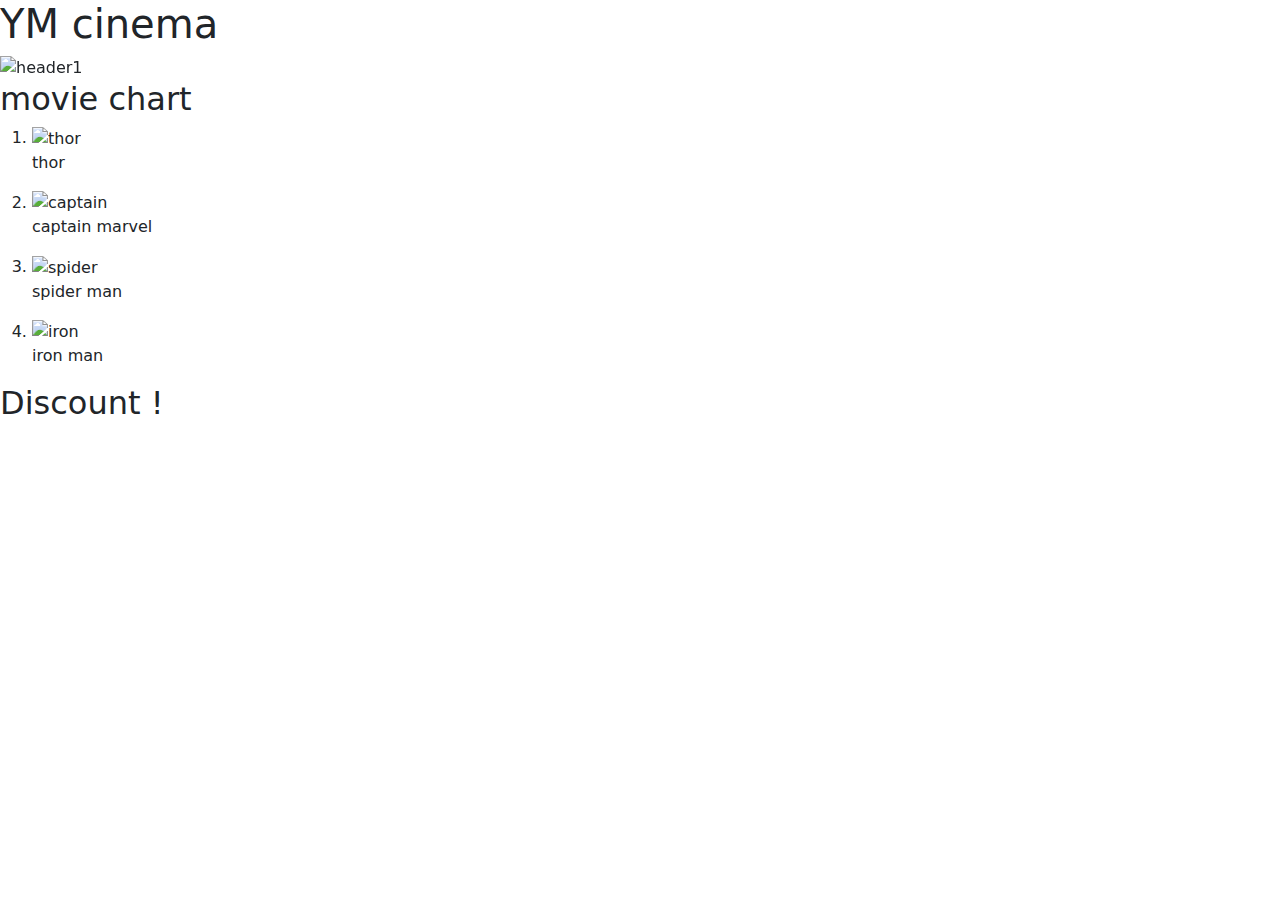
==== index.html @ 1fb6bfce "first commit" ====
<!DOCTYPE html>
<html lang="en">
<head>
    <meta charset="UTF-8">
    <meta http-equiv="X-UA-Compatible" content="IE=edge">
    <meta name="viewport" content="width=device-width, initial-scale=1.0">
    <link rel="stylesheet" href="https://cdnjs.cloudflare.com/ajax/libs/font-awesome/6.2.0/css/all.min.css">
    <link rel="stylesheet" href="https://cdn.jsdelivr.net/npm/bootstrap@5.2.2/dist/css/bootstrap.min.css">
    <link rel="stylesheet" href="./css/style.css">
    <title>movie-website</title>
</head>
<body>
  <header>
    <h1>YM cinema</h1>
    <article id="carouselExampleCaptions" class="carousel slide" data-bs-ride="false">
        <aside class="carousel-indicators">
          <button type="button" data-bs-target="#carouselExampleCaptions" data-bs-slide-to="0" class="active" aria-current="true" aria-label="Slide 1"></button>
          <button type="button" data-bs-target="#carouselExampleCaptions" data-bs-slide-to="1" aria-label="Slide 2"></button>
          <button type="button" data-bs-target="#carouselExampleCaptions" data-bs-slide-to="2" aria-label="Slide 3"></button>
        </aside>
        <article class="carousel-inner">
          <aside class="carousel-item active">
            <img src="/img/header1.jpeg" class="d-block w-100" alt="header1">
            <article class="carousel-caption d-none d-md-block">
              <h5>avengers is coming soon</h5>
              <p>2023 adventure/action 2h 23m </p>
            </article>
          </aside>
          <aside class="carousel-item">
            <img src="/img/header2.jpeg" class="d-block w-100" alt="header2">
            <article class="carousel-caption d-none d-md-block">
              <h5>Black panther is on the screen</h5>
              <p>2022 adventure/action 2h 41m</p>
            </article>
          </aisde>
          <aside class="carousel-item">
            <img src="/img/header3.jpeg" class="d-block w-100" alt="header3">
            <article class="carousel-caption d-none d-md-block">
              <h5>doctor strange is coming soon</h5>
              <p>2024 adventure/action 2h 50m</p>
            </article>
          </aside>
        </article>
        <button class="carousel-control-prev" type="button" data-bs-target="#carouselExampleCaptions" data-bs-slide="prev">
          <span class="carousel-control-prev-icon" aria-hidden="true"></span>
          <span class="visually-hidden">Previous</span>
        </button>
        <button class="carousel-control-next" type="button" data-bs-target="#carouselExampleCaptions" data-bs-slide="next">
          <span class="carousel-control-next-icon" aria-hidden="true"></span>
          <span class="visually-hidden">Next</span>
        </button>
    </article>
    <main>
      <section class="moviechart" id="moviechart">
        <article>
          <h2>movie chart</h2>
        </article>
        <section>
          <ol>
            <li>
              <figure>
                <img src="/img/thor.jpeg" alt="thor">
                <figcaption>thor</figcaption>
              </figure>
            </li>
            <li>
              <figure>
                <img src="/img/captain.jpeg" alt="captain">
                <figcaption>captain marvel</figcaption>
              </figure>
            </li>
            <li>
              <figure>
                <img src="/img/spiderman.jpeg" alt="spider">
                <figcaption>spider man</figcaption>
              </figure>
            </li>
            <li>
              <figure>
                <img src="/img/ironman.jpeg" alt="iron">
                <figcaption>iron man</figcaption>
              </figure>
            </li>
          </ol>
        </section>
      </section>
      <section class="discount" id="discount">
        <article>
          <h2>
            Discount !
          </h2>
        </article>
      </section>
    </main>
</header>
    <link rel="stylesheet" href="https://cdn.jsdelivr.net/npm/bootstrap@5.2.2/dist/js/bootstrap.bundle.min.js">
</body>
</html>
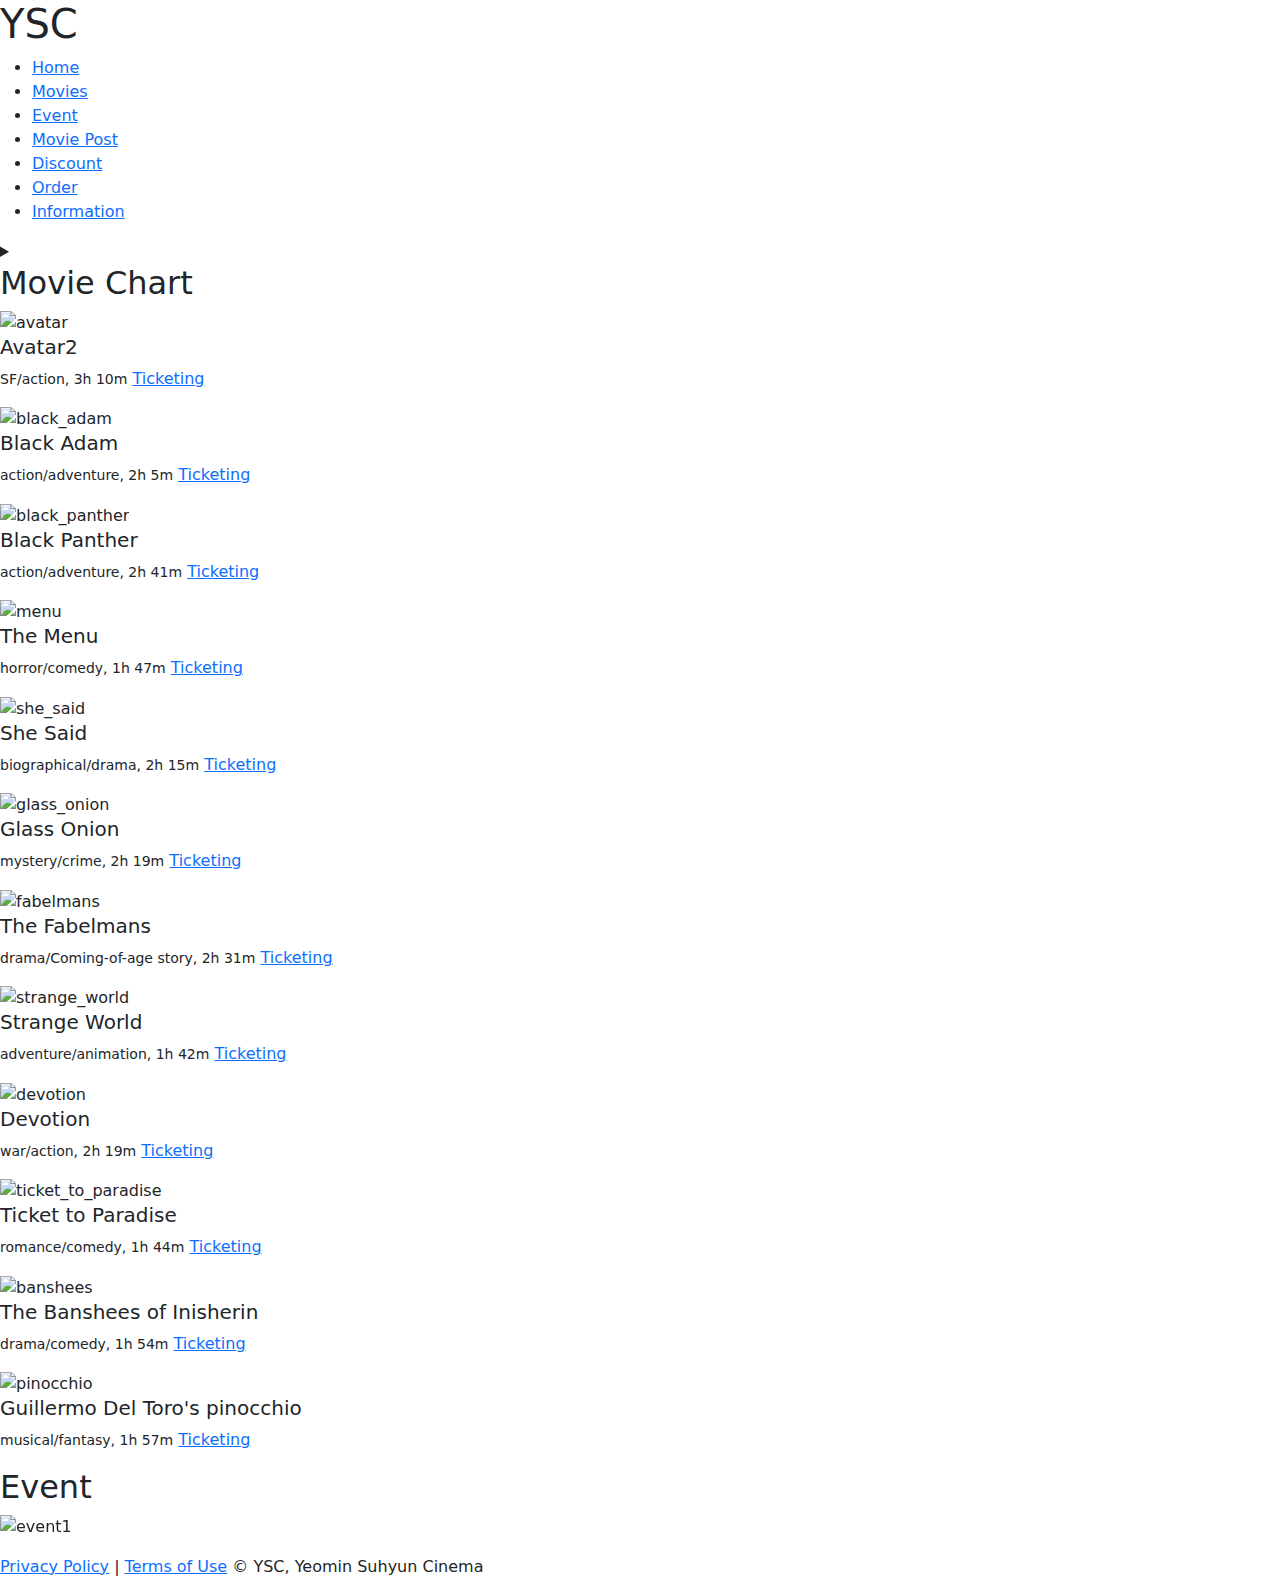
==== commit 00a68bcf: "Suhyun: Order HTML done" ====
--- a/index.html
+++ b/index.html
@@ -1,98 +1,189 @@
+
 <!DOCTYPE html>
 <html lang="en">
 <head>
     <meta charset="UTF-8">
     <meta http-equiv="X-UA-Compatible" content="IE=edge">
     <meta name="viewport" content="width=device-width, initial-scale=1.0">
-    <link rel="stylesheet" href="https://cdnjs.cloudflare.com/ajax/libs/font-awesome/6.2.0/css/all.min.css">
-    <link rel="stylesheet" href="https://cdn.jsdelivr.net/npm/bootstrap@5.2.2/dist/css/bootstrap.min.css">
-    <link rel="stylesheet" href="./css/style.css">
-    <title>movie-website</title>
+    <title>Final Project - Home Page</title>
+    <!-- CSS only -->
+    <link href="https://cdn.jsdelivr.net/npm/bootstrap@5.2.3/dist/css/bootstrap.min.css" rel="stylesheet">
+    <link rel="stylesheet" href="./style.css">
 </head>
 <body>
-  <header>
-    <h1>YM cinema</h1>
-    <article id="carouselExampleCaptions" class="carousel slide" data-bs-ride="false">
-        <aside class="carousel-indicators">
-          <button type="button" data-bs-target="#carouselExampleCaptions" data-bs-slide-to="0" class="active" aria-current="true" aria-label="Slide 1"></button>
-          <button type="button" data-bs-target="#carouselExampleCaptions" data-bs-slide-to="1" aria-label="Slide 2"></button>
-          <button type="button" data-bs-target="#carouselExampleCaptions" data-bs-slide-to="2" aria-label="Slide 3"></button>
-        </aside>
-        <article class="carousel-inner">
-          <aside class="carousel-item active">
-            <img src="/img/header1.jpeg" class="d-block w-100" alt="header1">
-            <article class="carousel-caption d-none d-md-block">
-              <h5>avengers is coming soon</h5>
-              <p>2023 adventure/action 2h 23m </p>
+    <nav>
+        <article>
+            <aside>
+                <i class="fa-solid fa-y"></i>
+                <i class="fa-solid fa-s"></i>
+                <i class="fa-solid fa-c"></i>
+            </aside>
+            <h1>YSC</h1>
+        </article>
+        <ul>
+            <li><a href="#">Home</a></li>
+            <li><a href="#movies">Movies</a></li>
+            <li><a href="#event">Event</a></li>
+            <li><a href="#moviepost">Movie Post</a></li>
+            <li><a href="#discount">Discount</a></li>
+            <li><a href="order.html" target="_blank">Order</a></li>
+            <li><a href="info.html" target="_blank">Information</a></li>
+        </ul>
+        <details>
+            <summary class="fa-solid fa-bars"></summary>
+            <ul>
+                <li><a href="#">Home</a></li>
+                <li><a href="#movies">Movies</a></li>
+                <li><a href="#event">Event</a></li>
+                <li><a href="#moviepost">Movie Post</a></li>
+                <li><a href="#discount">Discount</a></li>
+                <li><a href="order.html" target="_blank">Order</a></li>
+                <li><a href="info.html" target="_blank">Information</a></li>
+            </ul>
+        </details>
+    </nav>
+    <main>
+        <section class="movies" id="movies">
+            <h2>Movie Chart</h2>
+            <article>
+                <figure>
+                    <img src="/img/avatar.jpg" alt="avatar">
+                    <figcaption>
+                        <h5>Avatar2</h5>
+                        <small>SF/action, 3h 10m</small>
+                        <a href="#">Ticketing</a>
+                    </figcaption>
+                </figure>
+                <figure>
+                    <img src="/img/black_adam.jpg" alt="black_adam">
+                    <figcaption>
+                        <h5>Black Adam</h5>
+                        <small>action/adventure, 2h 5m</small>
+                        <a href="#">Ticketing</a>
+                    </figcaption>
+                </figure>
+                <figure>
+                    <img src="/img/black_panther.jpg" alt="black_panther">
+                    <figcaption>
+                        <h5>Black Panther</h5>
+                        <small>action/adventure, 2h 41m</small>
+                        <a href="#">Ticketing</a>
+                    </figcaption>
+                </figure>
+                <figure>
+                    <img src="/img/the_menu.jpg" alt="menu">
+                    <figcaption>
+                        <h5>The Menu</h5>
+                        <small>horror/comedy, 1h 47m</small>
+                        <a href="#">Ticketing</a>
+                    </figcaption>
+                </figure>
+                <figure>
+                    <img src="/img/she_said.jpg" alt="she_said">
+                    <figcaption>
+                        <h5>She Said</h5>
+                        <small>biographical/drama, 2h 15m</small>
+                        <a href="#">Ticketing</a>
+                    </figcaption>
+                </figure>
+                <figure>
+                    <img src="/img/glass_onion.jpg" alt="glass_onion">
+                    <figcaption>
+                        <h5>Glass Onion</h5>
+                        <small>mystery/crime, 2h 19m</small>
+                        <a href="#">Ticketing</a>
+                    </figcaption>
+                </figure>
+                <figure>
+                    <img src="/img/fabelmans.jpg" alt="fabelmans">
+                    <figcaption>
+                        <h5>The Fabelmans</h5>
+                        <small>drama/Coming-of-age story, 2h 31m</small>
+                        <a href="#">Ticketing</a>
+                    </figcaption>
+                </figure>
+                <figure>
+                    <img src="/img/strange_world.jpg" alt="strange_world">
+                    <figcaption>
+                        <h5>Strange World</h5>
+                        <small>adventure/animation, 1h 42m</small>
+                        <a href="#">Ticketing</a>
+                    </figcaption>
+                </figure>
+                <figure>
+                    <img src="/img/devotion.jpg" alt="devotion">
+                    <figcaption>
+                        <h5>Devotion</h5>
+                        <small>war/action, 2h 19m</small>
+                        <a href="#">Ticketing</a>
+                    </figcaption>
+                </figure>
+                <figure>
+                    <img src="/img/ticket_to_paradise.jpg" alt="ticket_to_paradise">
+                    <figcaption>
+                        <h5>Ticket to Paradise</h5>
+                        <small>romance/comedy, 1h 44m</small>
+                        <a href="#">Ticketing</a>
+                    </figcaption>
+                </figure>
+                <figure>
+                    <img src="/img/banshees.jpg" alt="banshees">
+                    <figcaption>
+                        <h5>The Banshees of Inisherin</h5>
+                        <small>drama/comedy, 1h 54m</small>
+                        <a href="#">Ticketing</a>
+                    </figcaption>
+                </figure>
+                <figure>
+                    <img src="/img/pinocchio.jpg" alt="pinocchio">
+                    <figcaption>
+                        <h5>Guillermo Del Toro's pinocchio</h5>
+                        <small>musical/fantasy, 1h 57m</small>
+                        <a href="#">Ticketing</a>
+                    </figcaption>
+                </figure>
             </article>
-          </aside>
-          <aside class="carousel-item">
-            <img src="/img/header2.jpeg" class="d-block w-100" alt="header2">
-            <article class="carousel-caption d-none d-md-block">
-              <h5>Black panther is on the screen</h5>
-              <p>2022 adventure/action 2h 41m</p>
+        </section>
+        <section class="event" id="event">
+            <h2>Event</h2>
+            <article id="carouselExampleControlsNoTouching" class="carousel slide" data-bs-touch="false">
+                <section class="carousel-inner">
+                  <figure class="carousel-item active">
+                    <img src="/img/event1.GIF" class="d-block w-100" alt="event1">
+                  </figure>
+                  <figure class="carousel-item">
+                    <img src="/img/event2.GIF" class="d-block w-100" alt="event2">
+                  </figure>
+                  <figure class="carousel-item">
+                    <img src="/img/event3.GIF" class="d-block w-100" alt="event3">
+                  </figure>
+                </section>
+                <button class="carousel-control-prev" type="button" data-bs-target="#carouselExampleControlsNoTouching" data-bs-slide="prev">
+                  <span class="carousel-control-prev-icon" aria-hidden="true"></span>
+                  <span class="visually-hidden">Previous</span>
+                </button>
+                <button class="carousel-control-next" type="button" data-bs-target="#carouselExampleControlsNoTouching" data-bs-slide="next">
+                  <span class="carousel-control-next-icon" aria-hidden="true"></span>
+                  <span class="visually-hidden">Next</span>
+                </button>
             </article>
-          </aisde>
-          <aside class="carousel-item">
-            <img src="/img/header3.jpeg" class="d-block w-100" alt="header3">
-            <article class="carousel-caption d-none d-md-block">
-              <h5>doctor strange is coming soon</h5>
-              <p>2024 adventure/action 2h 50m</p>
-            </article>
-          </aside>
-        </article>
-        <button class="carousel-control-prev" type="button" data-bs-target="#carouselExampleCaptions" data-bs-slide="prev">
-          <span class="carousel-control-prev-icon" aria-hidden="true"></span>
-          <span class="visually-hidden">Previous</span>
-        </button>
-        <button class="carousel-control-next" type="button" data-bs-target="#carouselExampleCaptions" data-bs-slide="next">
-          <span class="carousel-control-next-icon" aria-hidden="true"></span>
-          <span class="visually-hidden">Next</span>
-        </button>
-    </article>
-    <main>
-      <section class="moviechart" id="moviechart">
+        </section>
+    </main>
+    <footer>
         <article>
-          <h2>movie chart</h2>
+            <aside>
+                <i class="fa-solid fa-y"></i>
+                <i class="fa-solid fa-s"></i>
+                <i class="fa-solid fa-c"></i>
+            </aside>
         </article>
         <section>
-          <ol>
-            <li>
-              <figure>
-                <img src="/img/thor.jpeg" alt="thor">
-                <figcaption>thor</figcaption>
-              </figure>
-            </li>
-            <li>
-              <figure>
-                <img src="/img/captain.jpeg" alt="captain">
-                <figcaption>captain marvel</figcaption>
-              </figure>
-            </li>
-            <li>
-              <figure>
-                <img src="/img/spiderman.jpeg" alt="spider">
-                <figcaption>spider man</figcaption>
-              </figure>
-            </li>
-            <li>
-              <figure>
-                <img src="/img/ironman.jpeg" alt="iron">
-                <figcaption>iron man</figcaption>
-              </figure>
-            </li>
-          </ol>
+            <a href="#">Privacy Policy</a> |
+            <a href="#">Terms of Use</a>
+            &copy; YSC, Yeomin Suhyun Cinema
         </section>
-      </section>
-      <section class="discount" id="discount">
-        <article>
-          <h2>
-            Discount !
-          </h2>
-        </article>
-      </section>
-    </main>
-</header>
-    <link rel="stylesheet" href="https://cdn.jsdelivr.net/npm/bootstrap@5.2.2/dist/js/bootstrap.bundle.min.js">
+    </footer>
+    <!-- JavaScript Bundle with Popper -->
+    <script src="https://cdn.jsdelivr.net/npm/bootstrap@5.2.3/dist/js/bootstrap.bundle.min.js"></script>
 </body>
 </html>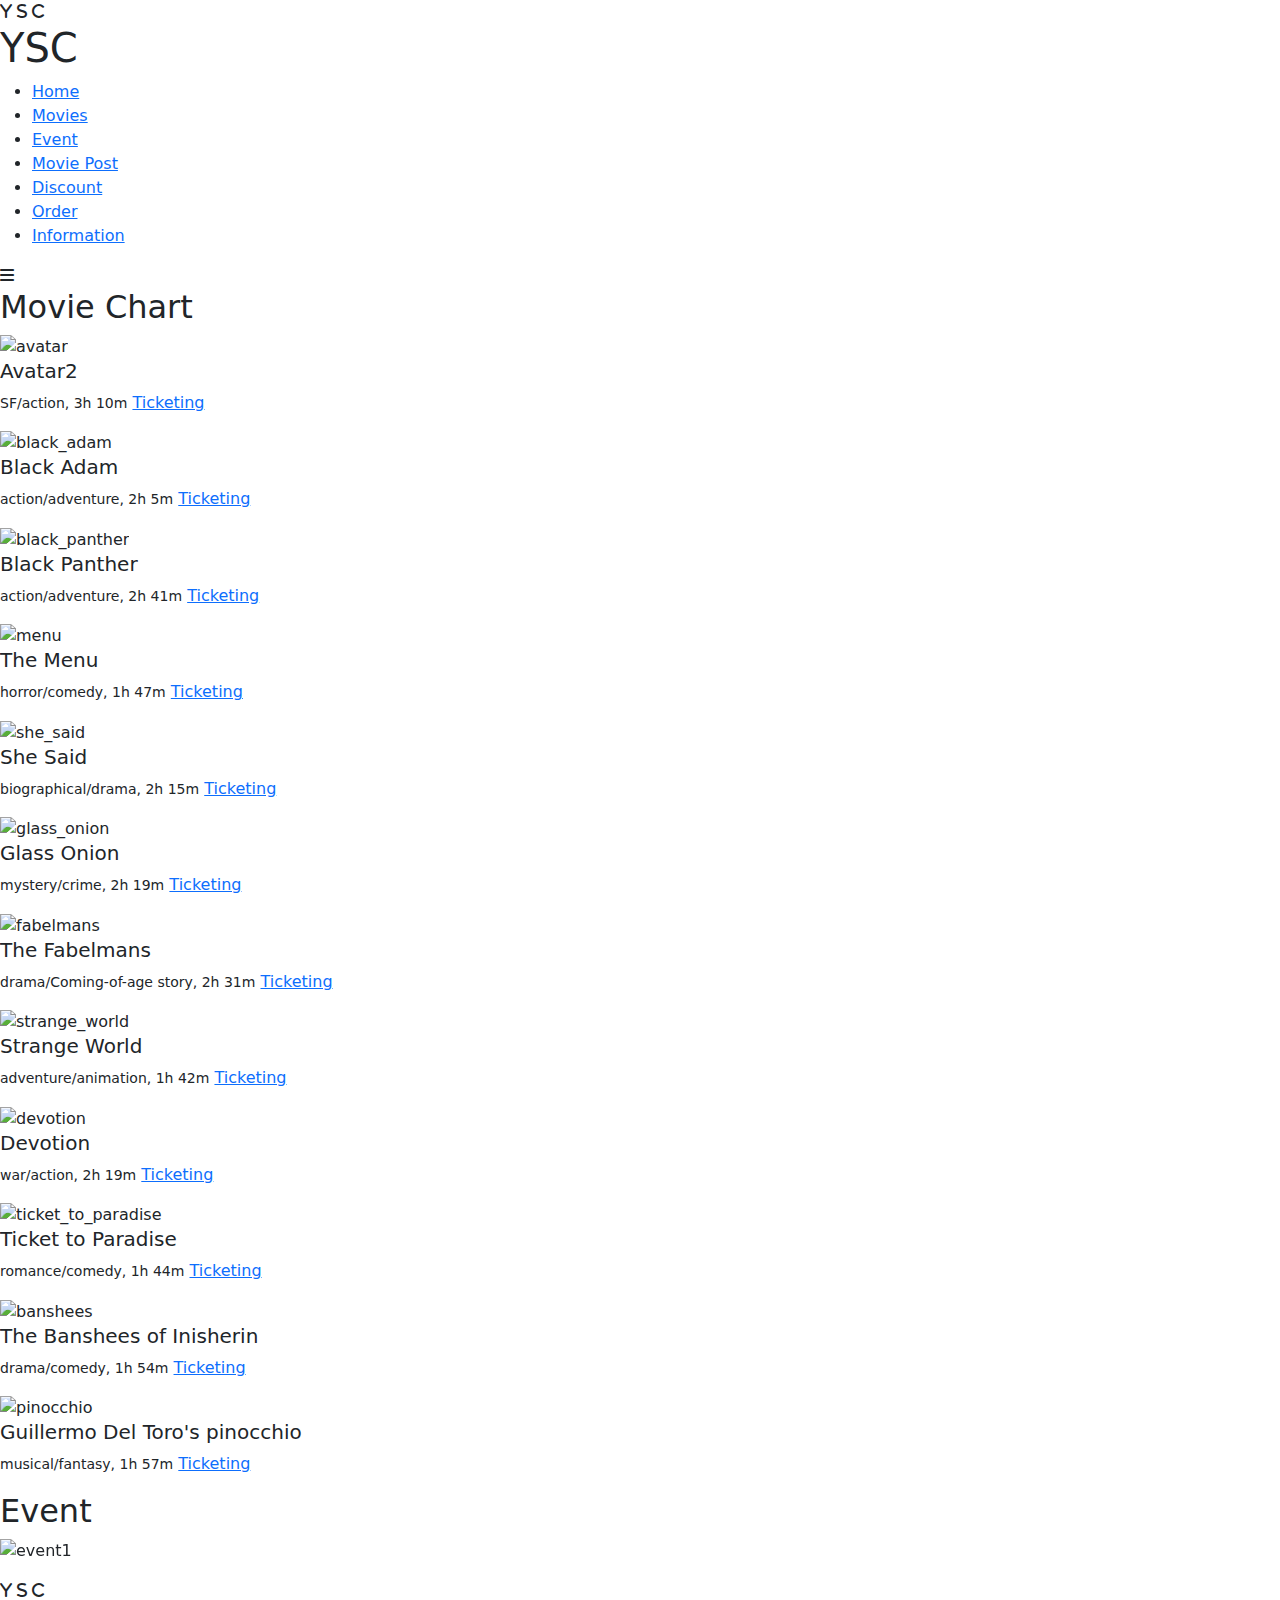
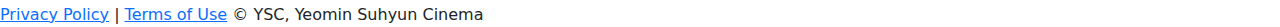
==== commit 22226936: "Test" ====
--- a/index.html
+++ b/index.html
@@ -6,6 +6,7 @@
     <meta http-equiv="X-UA-Compatible" content="IE=edge">
     <meta name="viewport" content="width=device-width, initial-scale=1.0">
     <title>Final Project - Home Page</title>
+    <link rel="stylesheet" href="https://cdnjs.cloudflare.com/ajax/libs/font-awesome/6.2.1/css/all.min.css">
     <!-- CSS only -->
     <link href="https://cdn.jsdelivr.net/npm/bootstrap@5.2.3/dist/css/bootstrap.min.css" rel="stylesheet">
     <link rel="stylesheet" href="./style.css">
@@ -26,8 +27,8 @@
             <li><a href="#event">Event</a></li>
             <li><a href="#moviepost">Movie Post</a></li>
             <li><a href="#discount">Discount</a></li>
-            <li><a href="order.html" target="_blank">Order</a></li>
-            <li><a href="info.html" target="_blank">Information</a></li>
+            <li><a href="#order" target="_blank">Order</a></li>
+            <li><a href="#info" target="_blank">Information</a></li>
         </ul>
         <details>
             <summary class="fa-solid fa-bars"></summary>
@@ -37,8 +38,8 @@
                 <li><a href="#event">Event</a></li>
                 <li><a href="#moviepost">Movie Post</a></li>
                 <li><a href="#discount">Discount</a></li>
-                <li><a href="order.html" target="_blank">Order</a></li>
-                <li><a href="info.html" target="_blank">Information</a></li>
+                <li><a href="#order" target="_blank">Order</a></li>
+                <li><a href="#info" target="_blank">Information</a></li>
             </ul>
         </details>
     </nav>
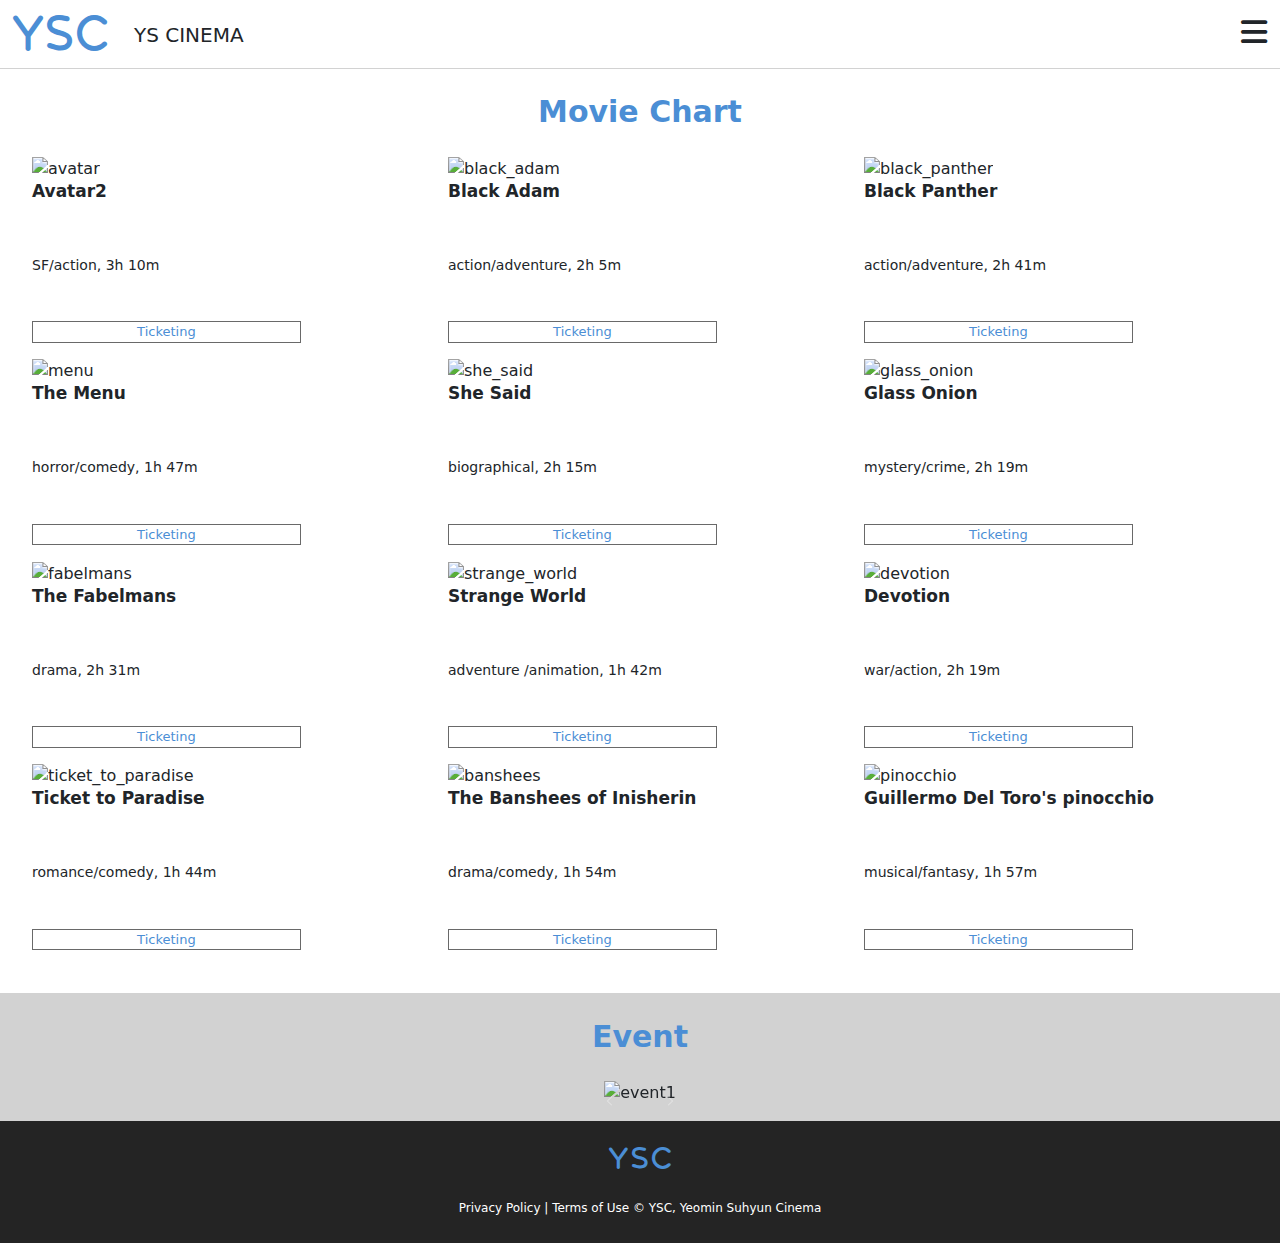
==== commit e0adca53: "Suhyun: Home_Mobile done" ====
--- a/index.html
+++ b/index.html
@@ -9,7 +9,7 @@
     <link rel="stylesheet" href="https://cdnjs.cloudflare.com/ajax/libs/font-awesome/6.2.1/css/all.min.css">
     <!-- CSS only -->
     <link href="https://cdn.jsdelivr.net/npm/bootstrap@5.2.3/dist/css/bootstrap.min.css" rel="stylesheet">
-    <link rel="stylesheet" href="./style.css">
+    <link rel="stylesheet" href="./css/style.css">
 </head>
 <body>
     <nav>
@@ -19,7 +19,7 @@
                 <i class="fa-solid fa-s"></i>
                 <i class="fa-solid fa-c"></i>
             </aside>
-            <h1>YSC</h1>
+            <h1>YS CINEMA</h1>
         </article>
         <ul>
             <li><a href="#">Home</a></li>
@@ -27,8 +27,8 @@
             <li><a href="#event">Event</a></li>
             <li><a href="#moviepost">Movie Post</a></li>
             <li><a href="#discount">Discount</a></li>
-            <li><a href="#order" target="_blank">Order</a></li>
-            <li><a href="#info" target="_blank">Information</a></li>
+            <li><a href="order.html" target="_blank">Order</a></li>
+            <li><a href="info.html" target="_blank">Information</a></li>
         </ul>
         <details>
             <summary class="fa-solid fa-bars"></summary>
@@ -38,8 +38,8 @@
                 <li><a href="#event">Event</a></li>
                 <li><a href="#moviepost">Movie Post</a></li>
                 <li><a href="#discount">Discount</a></li>
-                <li><a href="#order" target="_blank">Order</a></li>
-                <li><a href="#info" target="_blank">Information</a></li>
+                <li><a href="order.html" target="_blank">Order</a></li>
+                <li><a href="info.html" target="_blank">Information</a></li>
             </ul>
         </details>
     </nav>
@@ -83,7 +83,7 @@
                     <img src="/img/she_said.jpg" alt="she_said">
                     <figcaption>
                         <h5>She Said</h5>
-                        <small>biographical/drama, 2h 15m</small>
+                        <small>biographical, 2h 15m</small>
                         <a href="#">Ticketing</a>
                     </figcaption>
                 </figure>
@@ -99,7 +99,7 @@
                     <img src="/img/fabelmans.jpg" alt="fabelmans">
                     <figcaption>
                         <h5>The Fabelmans</h5>
-                        <small>drama/Coming-of-age story, 2h 31m</small>
+                        <small>drama, 2h 31m</small>
                         <a href="#">Ticketing</a>
                     </figcaption>
                 </figure>
@@ -107,7 +107,7 @@
                     <img src="/img/strange_world.jpg" alt="strange_world">
                     <figcaption>
                         <h5>Strange World</h5>
-                        <small>adventure/animation, 1h 42m</small>
+                        <small>adventure /animation, 1h 42m</small>
                         <a href="#">Ticketing</a>
                     </figcaption>
                 </figure>
--- a/css/style.css
+++ b/css/style.css
@@ -0,0 +1,258 @@
+@import url("https://fonts.googleapis.com/css2?family=Mukta:wght@200;300;400;600&family=Noto+Sans:wght@500&family=Open+Sans:wght@300;400;500;600;700;800&family=Quicksand&family=Roboto:wght@100;300;400;500;700&family=Ubuntu:wght@300;400;500;700&display=swap");
+* {
+  margin: 0;
+  padding: 0;
+}
+
+main > section:nth-child(2) {
+  background-color: rgb(210, 210, 210);
+}
+
+main {
+  display: flex;
+  flex-direction: column;
+  row-gap: 3vh;
+}
+
+h2 {
+  color: rgb(75, 142, 213);
+}
+
+@media (min-width: 200px) {
+  nav {
+    padding: 1%;
+    display: flex;
+    align-items: center;
+    justify-content: space-between;
+    border-bottom: 1px solid rgb(210, 210, 210);
+  }
+  nav > article {
+    display: flex;
+    -moz-column-gap: 3vh;
+         column-gap: 3vh;
+    align-items: flex-end;
+  }
+  nav i {
+    font-size: 40px;
+    color: rgb(75, 142, 213);
+  }
+  nav h1 {
+    font-size: 20px;
+  }
+  nav > ul {
+    display: none;
+  }
+  nav summary {
+    font-size: 30px;
+  }
+  nav details {
+    position: absolute;
+    width: 98%;
+    text-align: right;
+  }
+  nav details > ul {
+    position: absolute;
+    background-color: white;
+    display: flex;
+    flex-direction: column;
+    align-items: flex-start;
+    width: 100%;
+  }
+  nav details li {
+    width: 100%;
+    display: flex;
+  }
+  nav details a {
+    padding: 3%;
+    width: 100%;
+    text-decoration: none;
+    color: rgb(75, 142, 213);
+    border-bottom: 0.5px solid whitesmoke;
+  }
+  h2 {
+    font-size: 30px;
+    font-weight: 600;
+    padding-top: 2%;
+  }
+  footer {
+    background-color: rgb(36, 36, 36);
+    color: white;
+    font-size: 12px;
+    text-align: center;
+    padding: 2%;
+    display: flex;
+    flex-direction: column;
+    row-gap: 3vh;
+  }
+  footer i {
+    color: rgb(75, 142, 213);
+    font-size: 25px;
+  }
+  footer a {
+    color: white;
+    text-decoration: none;
+    font-size: 12px;
+  }
+  .movies {
+    display: flex;
+    flex-direction: column;
+    row-gap: 2vh;
+    align-items: center;
+  }
+  .movies article {
+    display: flex;
+    flex-wrap: wrap;
+    justify-content: space-evenly;
+  }
+  .movies figure {
+    width: 30%;
+  }
+  .movies img {
+    width: 100%;
+    height: 20vh;
+  }
+  .movies figcaption {
+    display: flex;
+    flex-direction: column;
+    justify-content: space-between;
+    height: 18vh;
+  }
+  .movies h5 {
+    font-size: 17px;
+    font-weight: 600;
+  }
+  .movies a {
+    border: 1px solid dimgray;
+    text-decoration: none;
+    color: rgb(75, 142, 213);
+    font-size: 13px;
+    width: 70%;
+    text-align: center;
+  }
+  .event {
+    display: flex;
+    flex-direction: column;
+    align-items: center;
+    row-gap: 2vh;
+  }
+}
+nav {
+  padding: 1%;
+  display: flex;
+  align-items: center;
+  justify-content: space-between;
+  border-bottom: 1px solid rgb(210, 210, 210);
+}
+nav > article {
+  display: flex;
+  -moz-column-gap: 3vh;
+       column-gap: 3vh;
+  align-items: flex-end;
+}
+nav i {
+  font-size: 40px;
+  color: rgb(75, 142, 213);
+}
+nav h1 {
+  font-size: 20px;
+}
+nav > ul {
+  display: none;
+}
+nav summary {
+  font-size: 30px;
+}
+nav details {
+  position: absolute;
+  width: 98%;
+  text-align: right;
+}
+nav details > ul {
+  position: absolute;
+  background-color: white;
+  display: flex;
+  flex-direction: column;
+  align-items: flex-start;
+  width: 100%;
+}
+nav details li {
+  width: 100%;
+  display: flex;
+}
+nav details a {
+  padding: 3%;
+  width: 100%;
+  text-decoration: none;
+  color: rgb(75, 142, 213);
+  border-bottom: 0.5px solid whitesmoke;
+}
+
+h2 {
+  font-size: 30px;
+  font-weight: 600;
+  padding-top: 2%;
+}
+
+footer {
+  background-color: rgb(36, 36, 36);
+  color: white;
+  font-size: 12px;
+  text-align: center;
+  padding: 2%;
+  display: flex;
+  flex-direction: column;
+  row-gap: 3vh;
+}
+footer i {
+  color: rgb(75, 142, 213);
+  font-size: 25px;
+}
+footer a {
+  color: white;
+  text-decoration: none;
+  font-size: 12px;
+}
+
+.movies {
+  display: flex;
+  flex-direction: column;
+  row-gap: 2vh;
+  align-items: center;
+}
+.movies article {
+  display: flex;
+  flex-wrap: wrap;
+  justify-content: space-evenly;
+}
+.movies figure {
+  width: 30%;
+}
+.movies img {
+  width: 100%;
+  height: 20vh;
+}
+.movies figcaption {
+  display: flex;
+  flex-direction: column;
+  justify-content: space-between;
+  height: 18vh;
+}
+.movies h5 {
+  font-size: 17px;
+  font-weight: 600;
+}
+.movies a {
+  border: 1px solid dimgray;
+  text-decoration: none;
+  color: rgb(75, 142, 213);
+  font-size: 13px;
+  width: 70%;
+  text-align: center;
+}
+
+.event {
+  display: flex;
+  flex-direction: column;
+  align-items: center;
+  row-gap: 2vh;
+}/*# sourceMappingURL=style.css.map */